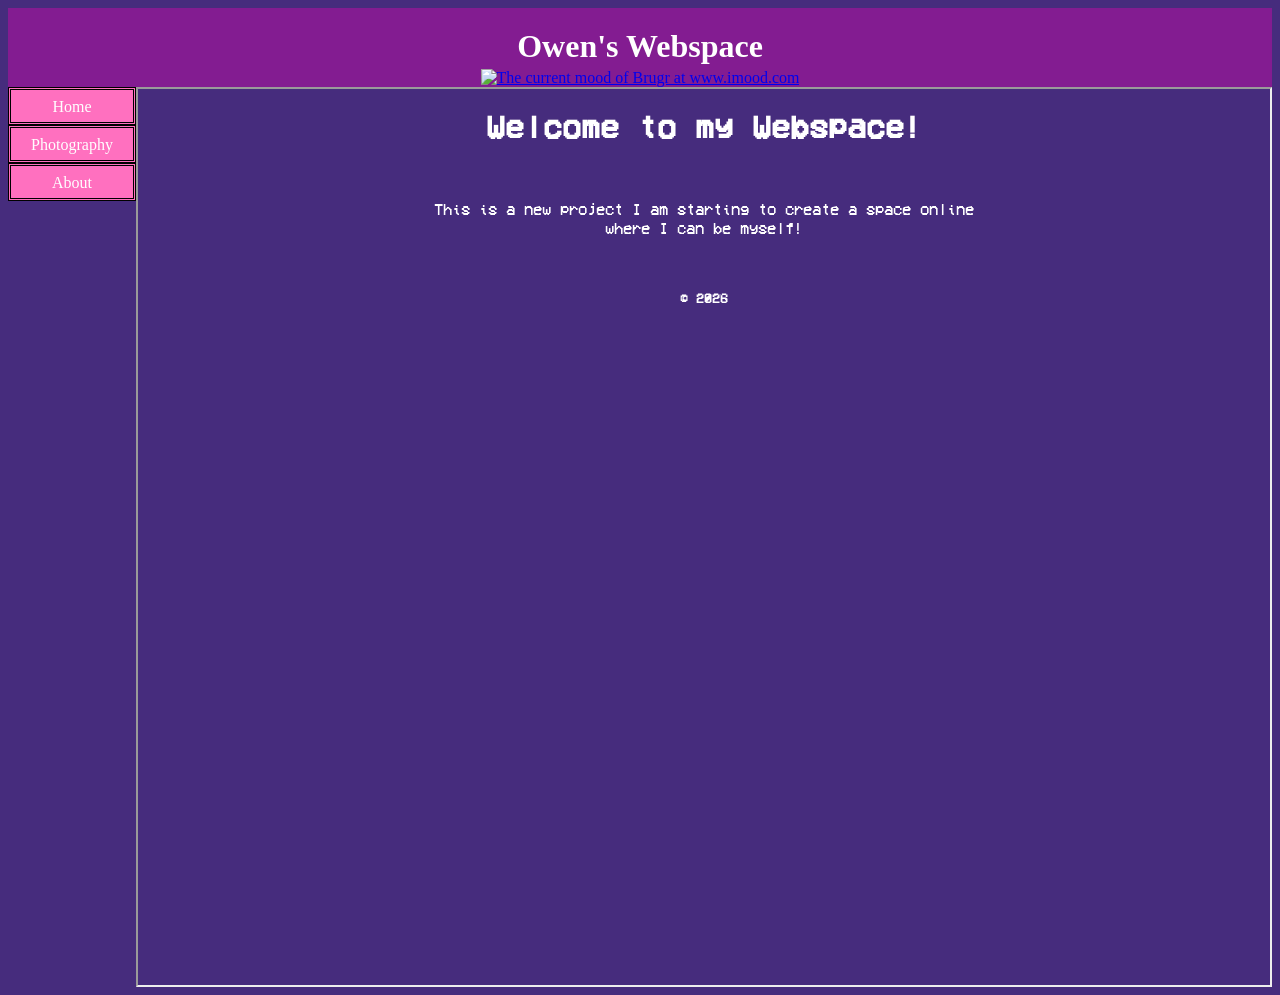
==== mywebsite.html @ bc215539 "initial commit" ====
<!DOCTYPE html>
<html lang="en">

<head>
	<meta charset="UTF-8">
	<title>My Website</title>
	<meta name="viewport" content="width=device-width,initial-scale=1">
	<link rel="stylesheet" href="css/styles.css">
</head>
<body>
	<header>
		<h1 style="padding:0; margin:4px;">Owen's Webspace</h1>
		<a href="https://www.imood.com/users/Brugr">
			<img src="https://moods.imood.com/display/uname-Brugr/fg-FFFFFF/trans-1/imood.gif" alt="The current mood of Brugr at www.imood.com" border="0">
		</a>
	</header>
	<div class="container">
		<nav class = "navbar">
			<ul>
				<li><a href="welcome.html" target="main-iframe" class="active">Home</a></li>
				<li><a href="photography.html" target="main-iframe">Photography</a></li>
				<li><a href="about.html" target="main-iframe">About</a></li>
			</ul>
		</nav>
		<iframe src="welcome.html" name="main-iframe"></iframe>
	</div>
</body>
<style>

</style>
</html>
---- css/styles.css ----
.container {
	display: flex;
	height: 100vh;
}
header {
	color: white;
	text-align: center;
	padding-top: 16px;
	background-color: #831C91;
	margin: 0;
}
body {
	background-color: #462C7D;
}
.navbar ul {
	list-style-type: none;
	margin: 0;
	padding: 0;
	width: 128px;
}
.navbar ul li {
	border-style: double;
	background-color: #FF70BF;
	height: 32px;
}
.navbar ul li a{
	display: block;
	color: white;
	padding: 8px 16px;
	text-decoration: none;
	text-align: center
}
.navbar ul li a:hover{
	background-color: #D552A3;
}
iframe {
	flex-grow: 1;
}
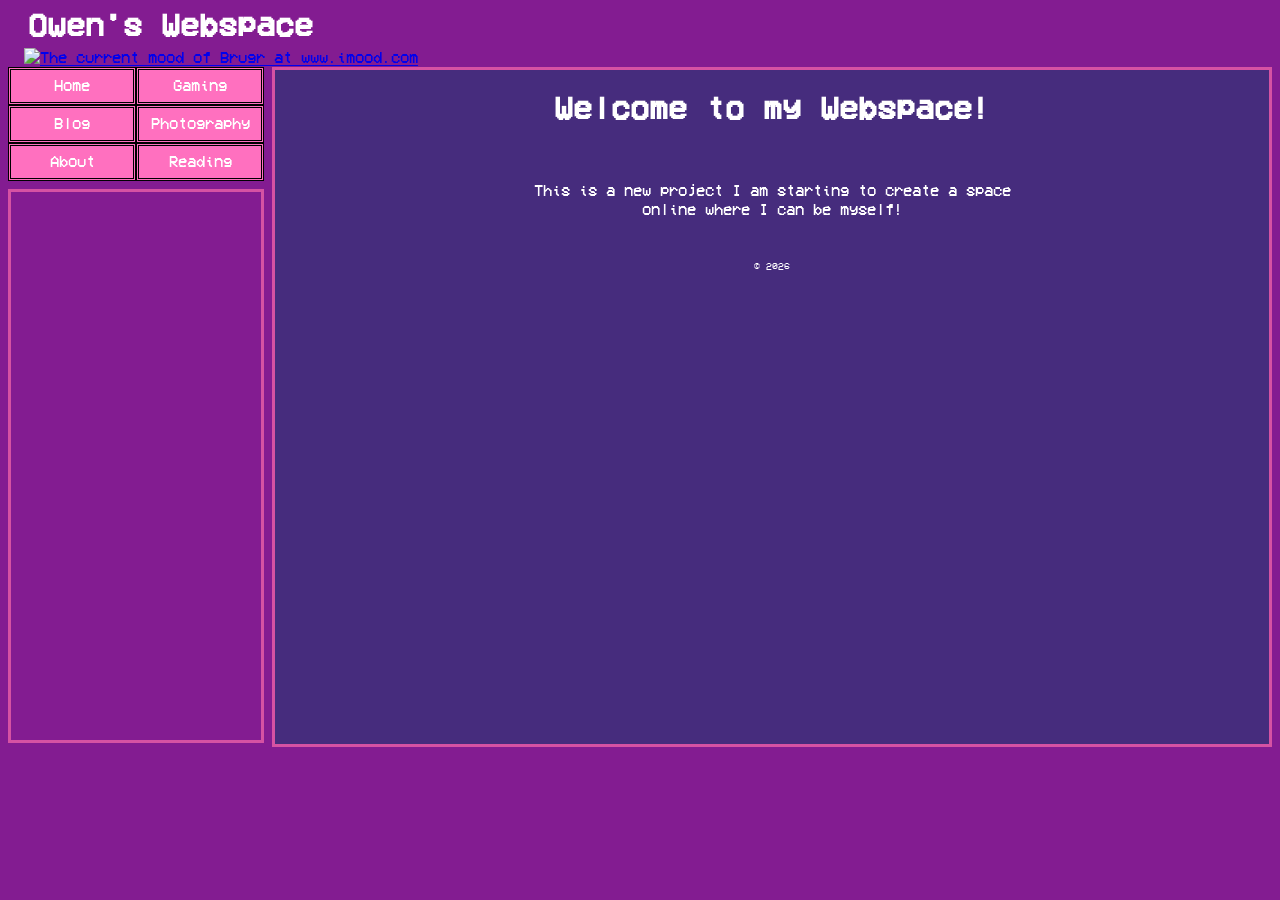
==== commit 9c5e927a: "Updates" ====
--- a/mywebsite.html
+++ b/mywebsite.html
@@ -6,6 +6,7 @@
 	<title>My Website</title>
 	<meta name="viewport" content="width=device-width,initial-scale=1">
 	<link rel="stylesheet" href="css/styles.css">
+	<script src="js/getRecentGame.js"></script>
 </head>
 <body>
 	<header>
@@ -14,18 +15,27 @@
 			<img src="https://moods.imood.com/display/uname-Brugr/fg-FFFFFF/trans-1/imood.gif" alt="The current mood of Brugr at www.imood.com" border="0">
 		</a>
 	</header>
-	<div class="container">
-		<nav class = "navbar">
-			<ul>
-				<li><a href="welcome.html" target="main-iframe" class="active">Home</a></li>
-				<li><a href="photography.html" target="main-iframe">Photography</a></li>
-				<li><a href="about.html" target="main-iframe">About</a></li>
-			</ul>
-		</nav>
-		<iframe src="welcome.html" name="main-iframe"></iframe>
+	<div class="main-container">
+		<div class="side-container">
+			<div class="navbar-container">
+				<nav class = "navbar">
+					<ul>
+						<li><a href="welcome.html" target="main-iframe">Home</a></li>
+						<li><a href="" target="main-iframe">Blog</a></li>
+						<li><a href="about.html" target="main-iframe">About</a></li>
+					</ul>
+				</nav>
+				<nav class = "navbar">
+					<ul>
+						<li><a href="" target="main-iframe">Gaming</a></li>
+						<li><a href="photography.html" target="main-iframe">Photography</a></li>
+						<li><a href="" target="main-iframe">Reading</a></li>
+					</ul>
+				</nav>
+			</div>
+			<iframe src="https://brugr.atabook.org" id="guestbook"></iframe>
+		</div>
+		<iframe src="welcome.html" name="main-iframe" id="main"></iframe>
 	</div>
 </body>
-<style>
-
-</style>
 </html>
--- a/css/styles.css
+++ b/css/styles.css
@@ -1,16 +1,27 @@
-.container {
-	display: flex;
-	height: 100vh;
+@font-face {
+	font-family: 'Pixel';
+	src: url(/font/VCR_OSD_MONO_1.001.ttf) format('truetype');
 }
 header {
 	color: white;
-	text-align: center;
-	padding-top: 16px;
+	padding: 0;
 	background-color: #831C91;
-	margin: 0;
+	margin-left: 16px;
+	font-family: Pixel;
 }
 body {
-	background-color: #462C7D;
+	background-color: #831C91;
+}
+.main-container {
+	display: flex;
+}
+.side-container {
+	margin-right: 8px;
+	width: 256px;
+}
+.navbar-container{
+	display:flex;
+	margin-bottom: 8px;
 }
 .navbar ul {
 	list-style-type: none;
@@ -26,13 +37,22 @@
 .navbar ul li a{
 	display: block;
 	color: white;
-	padding: 8px 16px;
+	font-family: Pixel;
+	padding: 6px;
 	text-decoration: none;
 	text-align: center
 }
-.navbar ul li a:hover{
+.navbar ul li:hover{
 	background-color: #D552A3;
 }
-iframe {
-	flex-grow: 1;
+iframe{
+	border: solid;
+	border-color:#D552A3;
+}
+iframe#main{
+	flex: 1;
+}
+iframe#guestbook{
+	width: 250px;
+	height: 548px;
 }
